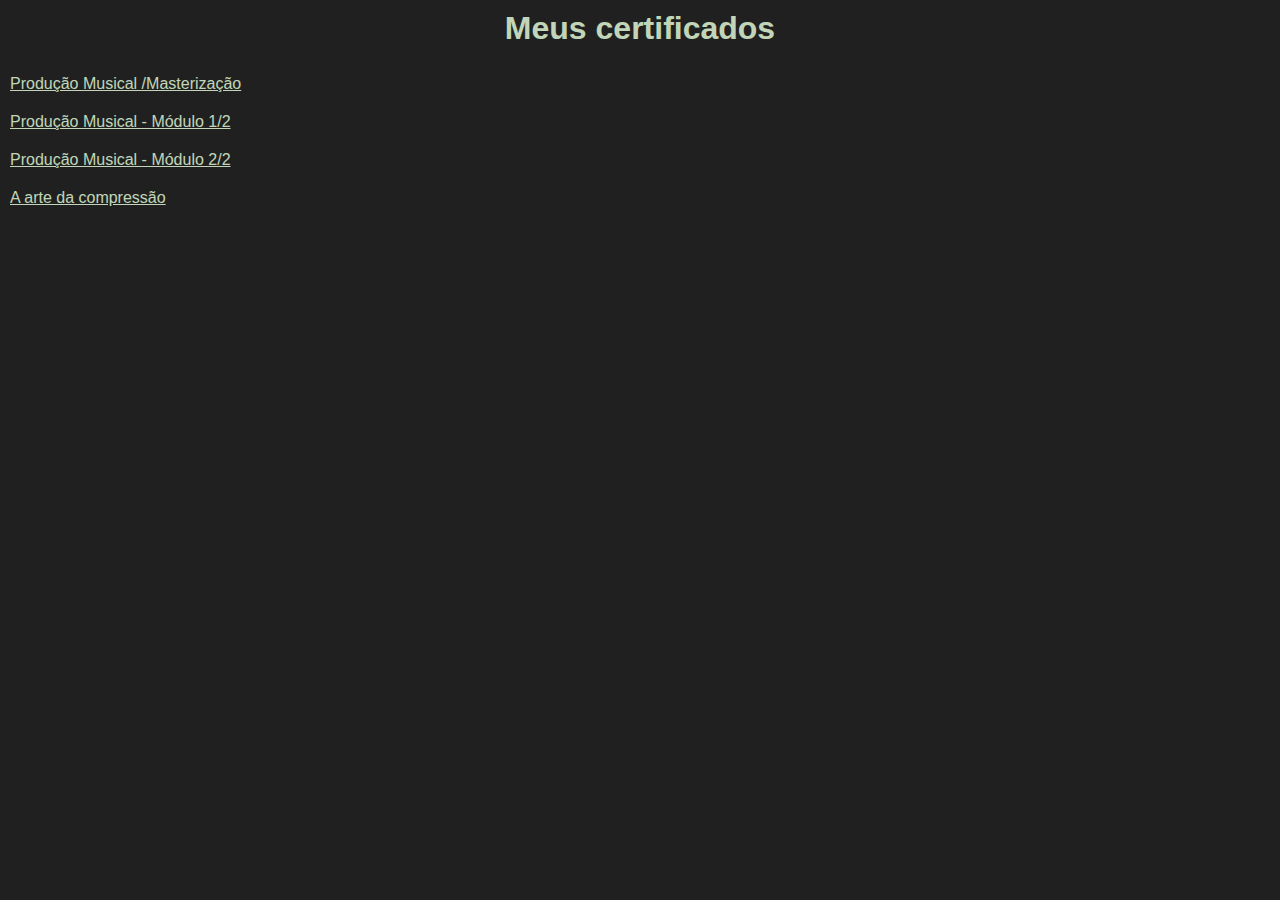
==== certificados.html @ 412e9f16 "certificados" ====
<!DOCTYPE html>
<html lang="en">
<head>
    <meta charset="UTF-8">
    <meta name="viewport" content="width=device-width, initial-scale=1.0">
    <title>Certificados</title>
    <style>
        * {
            margin: 0;
            padding: 0;
        }
        html, body {
            background-color: black;
            color:#d6eec9;
            font-family:Verdana, Geneva, Tahoma, sans-serif;
            opacity: .87;
        }
        h1 {
            text-align: center;
            margin-top: 10px;
            
        }

        li {
            padding: 10px;
        }

        li a {
            color:#d6eec9;
        }

        li a:hover {
            color:#6A9A51;
        }

        
    </style>
</head>
<body>
<h1>Meus certificados</h1><br>
<ul>
    <li><a href="./img/certificados/CERTIFICADO DE CONCLUSÃO_Claudio Caldas.pdf">Produção Musical /Masterização</a></li>
    
        <li><a href="./img/certificados/Produção_Musical_Mod_01.pdf">Produção Musical - Módulo 1/2</a></li>
    </a>
    <li><a href="./img/certificados/Produção_Musical_Mod_02.pdf">Produção Musical - Módulo 2/2</a></li>
    <li><a href="./img/certificados/Certificado_Compressão_PEM.pdf">A arte da compressão</a></li>

</ul>

</body>
</html>
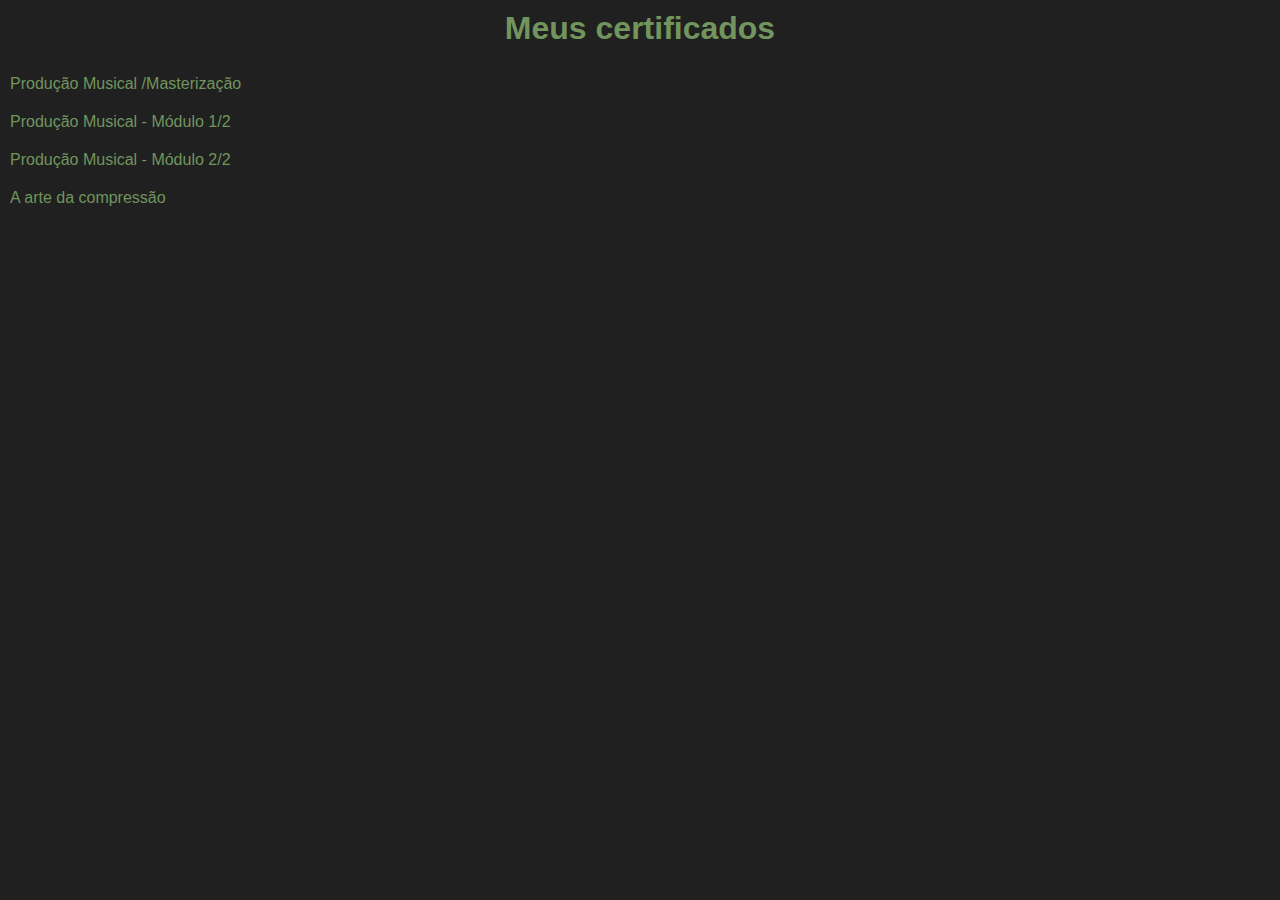
==== commit 6bae3c9a: "css" ====
--- a/certificados.html
+++ b/certificados.html
@@ -11,7 +11,7 @@
         }
         html, body {
             background-color: black;
-            color:#d6eec9;
+            color:#6A9A51;
             font-family:Verdana, Geneva, Tahoma, sans-serif;
             opacity: .87;
         }
@@ -26,11 +26,13 @@
         }
 
         li a {
-            color:#d6eec9;
+            color:#6A9A51;
+            text-decoration: none;
         }
 
         li a:hover {
-            color:#6A9A51;
+            color:#d6eec9;
+            text-decoration: underline;
         }
 
         
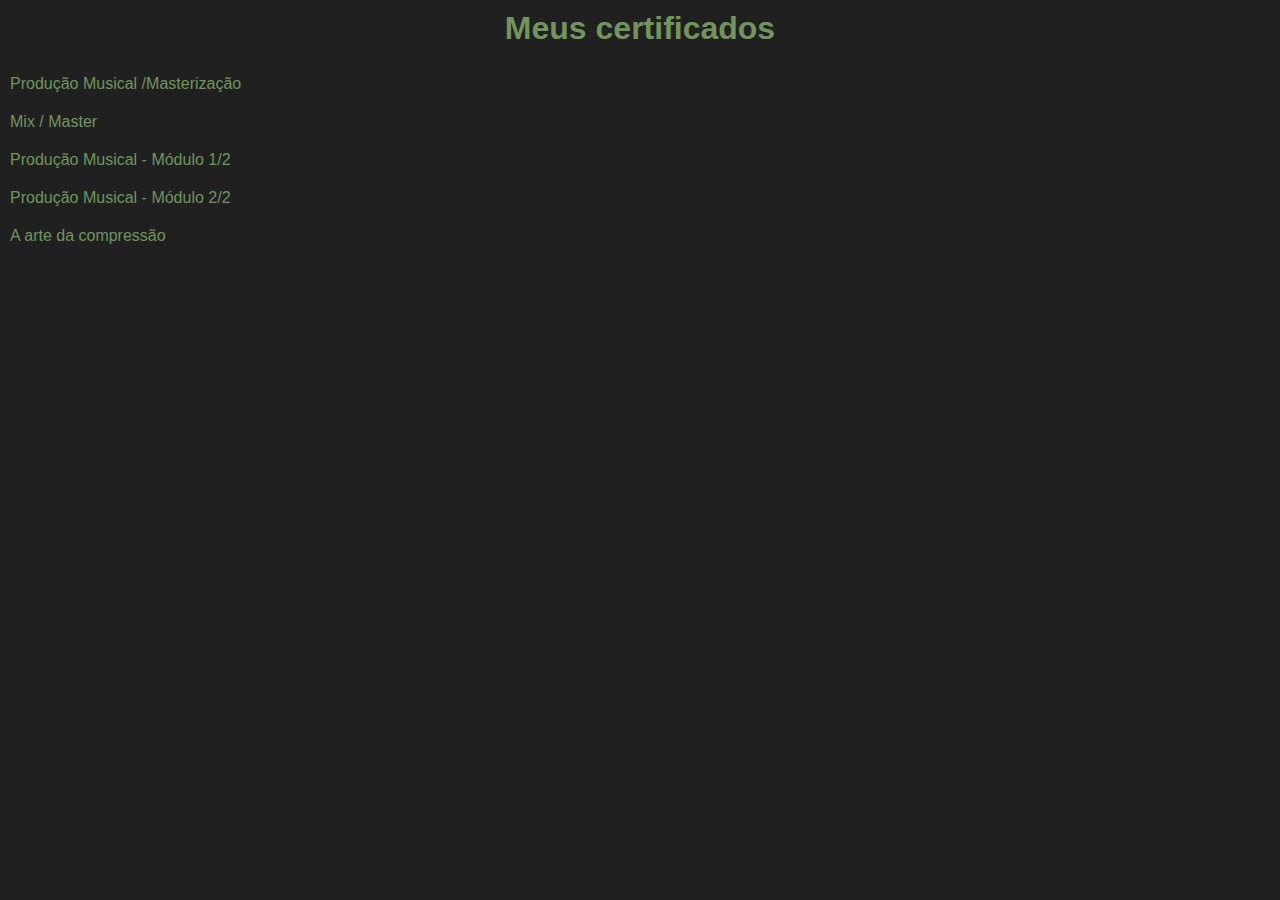
==== commit a6b2d03a: "Update certificados.html" ====
--- a/certificados.html
+++ b/certificados.html
@@ -42,8 +42,9 @@
 <h1>Meus certificados</h1><br>
 <ul>
     <li><a href="./img/certificados/CERTIFICADO DE CONCLUSÃO_Claudio Caldas.pdf">Produção Musical /Masterização</a></li>
+    <li><a href="./img/certificados/Produção_Musical_Mix_Master.pdf">Mix / Master</a></li>
     
-        <li><a href="./img/certificados/Produção_Musical_Mod_01.pdf">Produção Musical - Módulo 1/2</a></li>
+    <li><a href="./img/certificados/Produção_Musical_Mod_01.pdf">Produção Musical - Módulo 1/2</a></li>
     </a>
     <li><a href="./img/certificados/Produção_Musical_Mod_02.pdf">Produção Musical - Módulo 2/2</a></li>
     <li><a href="./img/certificados/Certificado_Compressão_PEM.pdf">A arte da compressão</a></li>
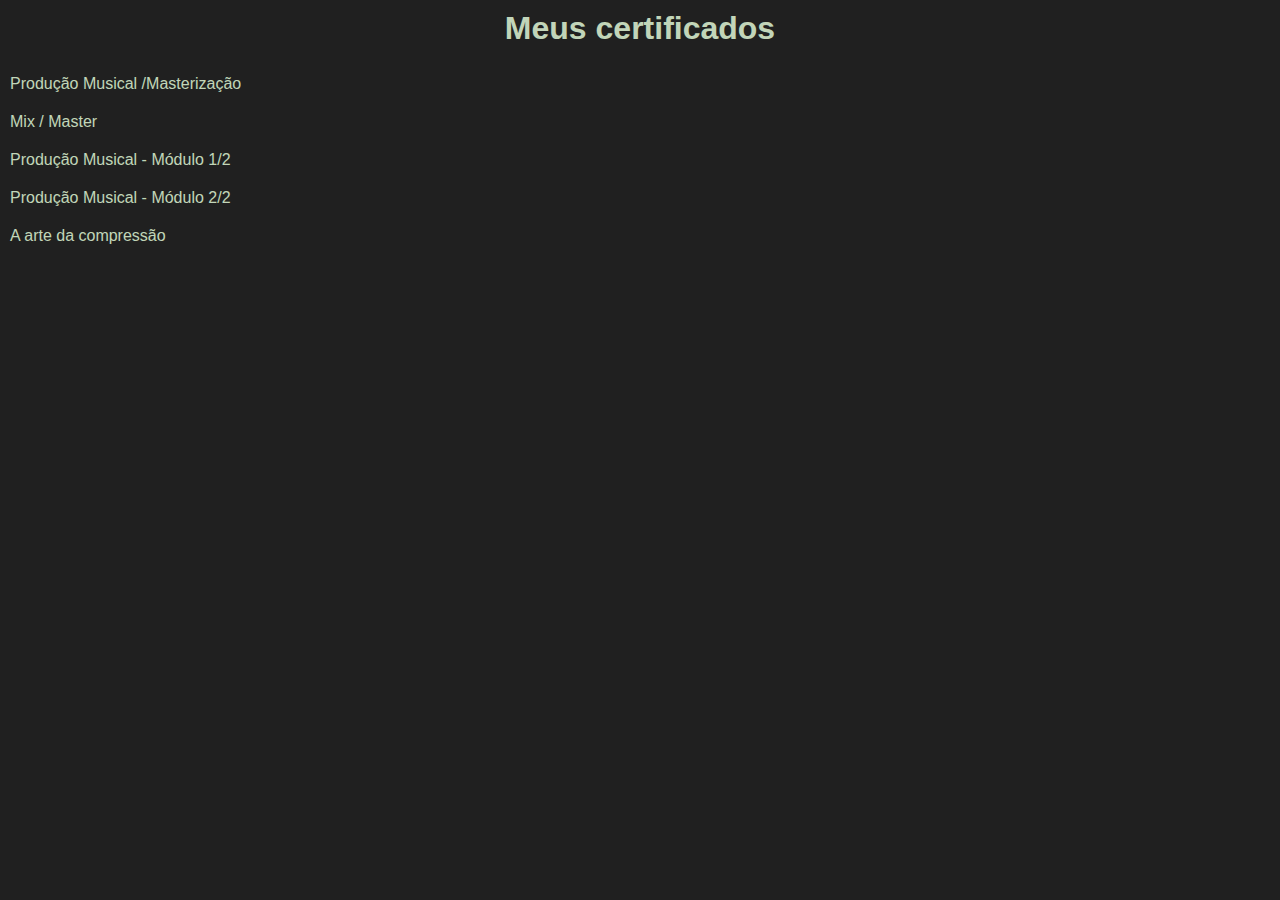
==== commit 2705505a: "various" ====
--- a/certificados.html
+++ b/certificados.html
@@ -18,6 +18,7 @@
         h1 {
             text-align: center;
             margin-top: 10px;
+            color:#d6eec9;
             
         }
 
@@ -26,12 +27,12 @@
         }
 
         li a {
-            color:#6A9A51;
+            color:#d6eec9;
             text-decoration: none;
         }
 
         li a:hover {
-            color:#d6eec9;
+            color:#a5ec7e;
             text-decoration: underline;
         }
 
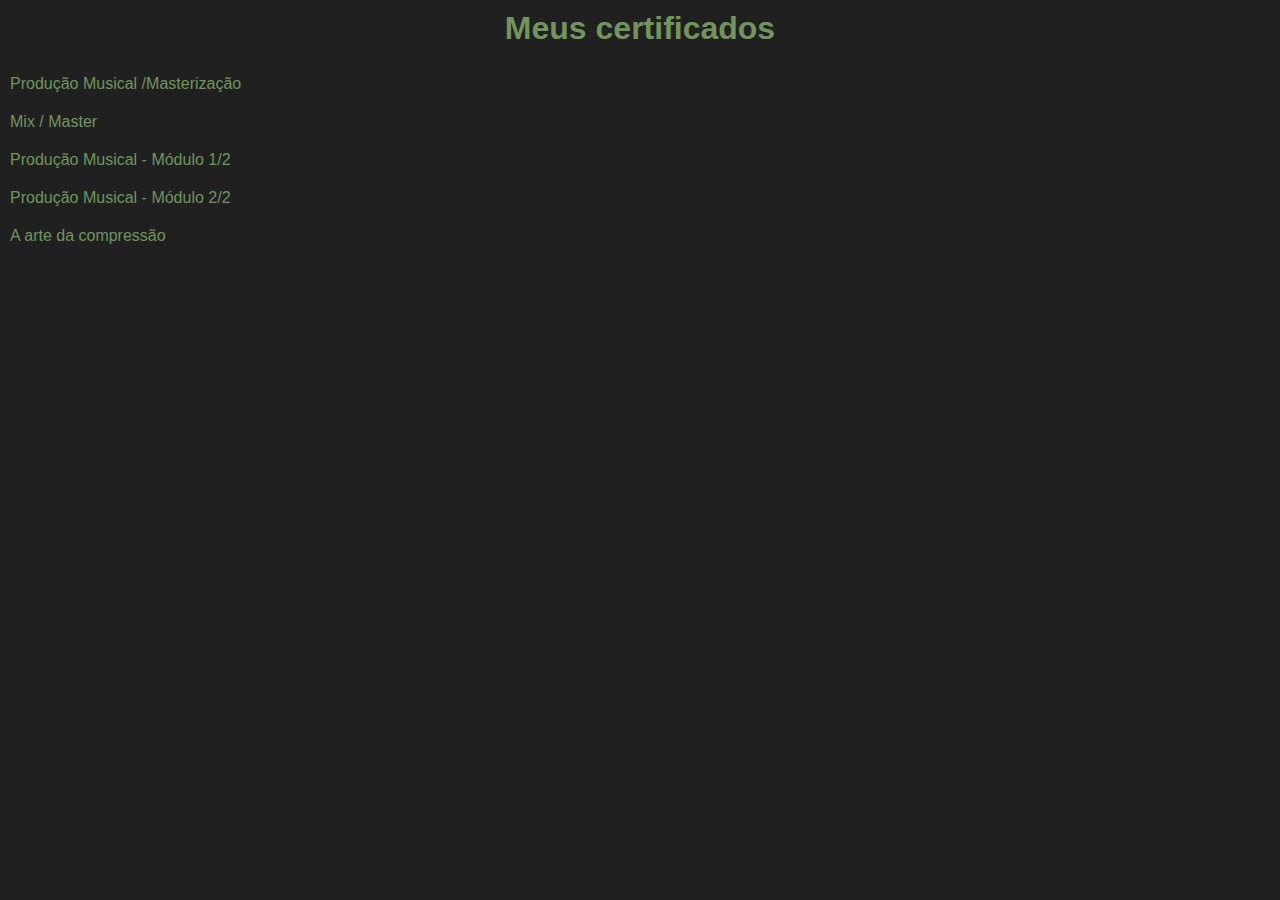
==== commit 6defeff9: "Varoius" ====
--- a/certificados.html
+++ b/certificados.html
@@ -18,7 +18,7 @@
         h1 {
             text-align: center;
             margin-top: 10px;
-            color:#d6eec9;
+            color:#6A9A51;
             
         }
 
@@ -27,12 +27,12 @@
         }
 
         li a {
-            color:#d6eec9;
+            color:#6A9A51;
             text-decoration: none;
         }
 
         li a:hover {
-            color:#a5ec7e;
+            color:#d6eec9;
             text-decoration: underline;
         }
 
